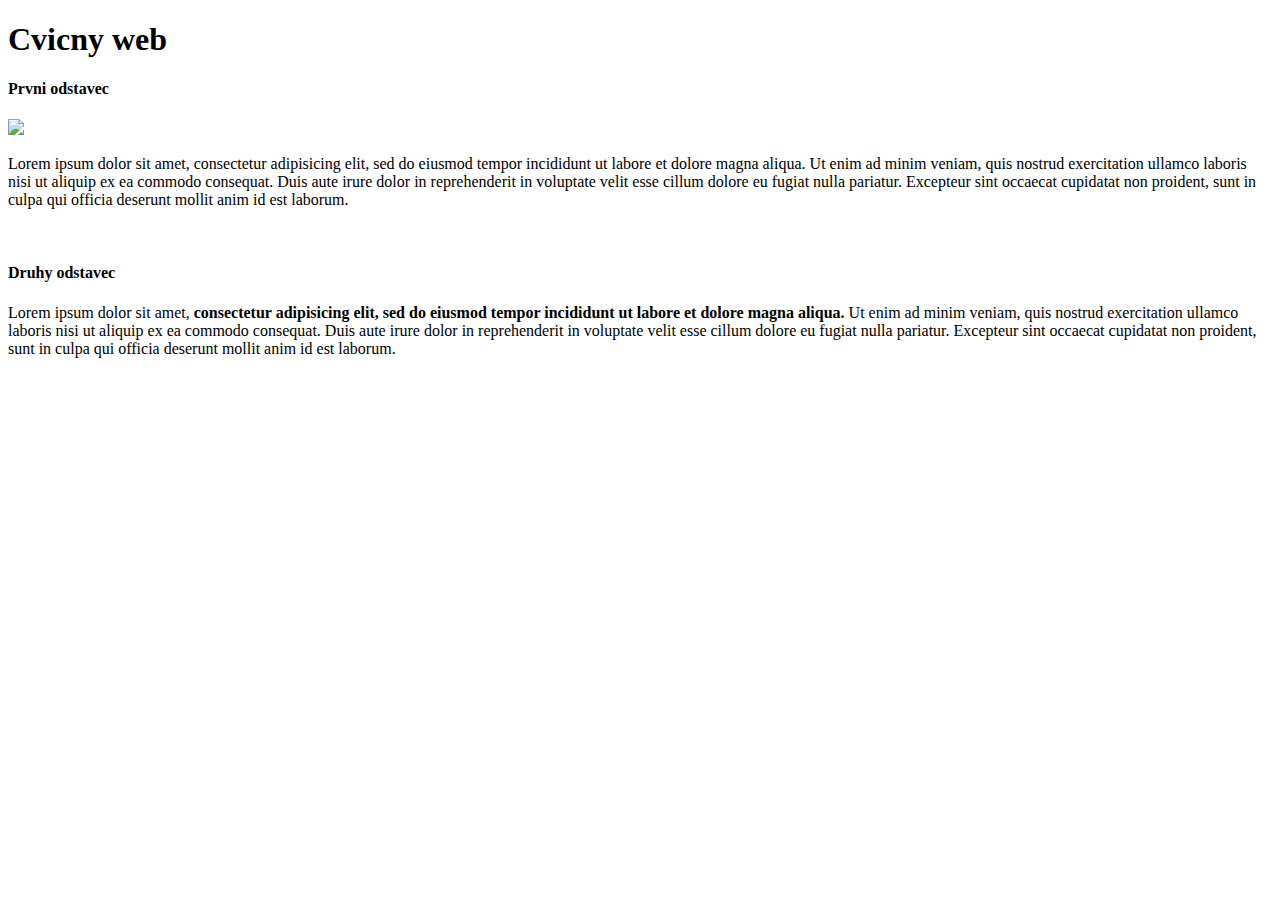
==== index.html @ f0e14d05 "1.text + obrazek" ====
<!DOCTYPE html>
<html lang="cs-cz">
<head>
	<meta charset="utf-8"/>
	<title>Peki's WebPage</title>
</head>
<body>
	<h1>Cvicny web</h1>
	<h4>Prvni odstavec</h4>
	<p><img src="../pictures/HulkPortret.jpg"></p>
	<p>Lorem ipsum dolor sit amet, consectetur adipisicing elit, sed do eiusmod
	tempor incididunt ut labore et dolore magna aliqua. Ut enim ad minim veniam,
	quis nostrud exercitation ullamco laboris nisi ut aliquip ex ea commodo
	consequat. Duis aute irure dolor in reprehenderit in voluptate velit esse
	cillum dolore eu fugiat nulla pariatur. Excepteur sint occaecat cupidatat non
	proident, sunt in culpa qui officia deserunt mollit anim id est laborum.</p>
	<br>
	<h4>Druhy odstavec</h4>
	<p> Lorem ipsum dolor sit amet, <strong>consectetur adipisicing elit, sed do eiusmod
	tempor incididunt ut labore et dolore magna aliqua.</strong>  Ut enim ad minim veniam,
	quis nostrud exercitation ullamco laboris nisi ut aliquip ex ea commodo
	consequat. Duis aute irure dolor in reprehenderit in voluptate velit esse
	cillum dolore eu fugiat nulla pariatur. Excepteur sint occaecat cupidatat non
	proident, sunt in culpa qui officia deserunt mollit anim id est laborum.</p>

</body>
</html>
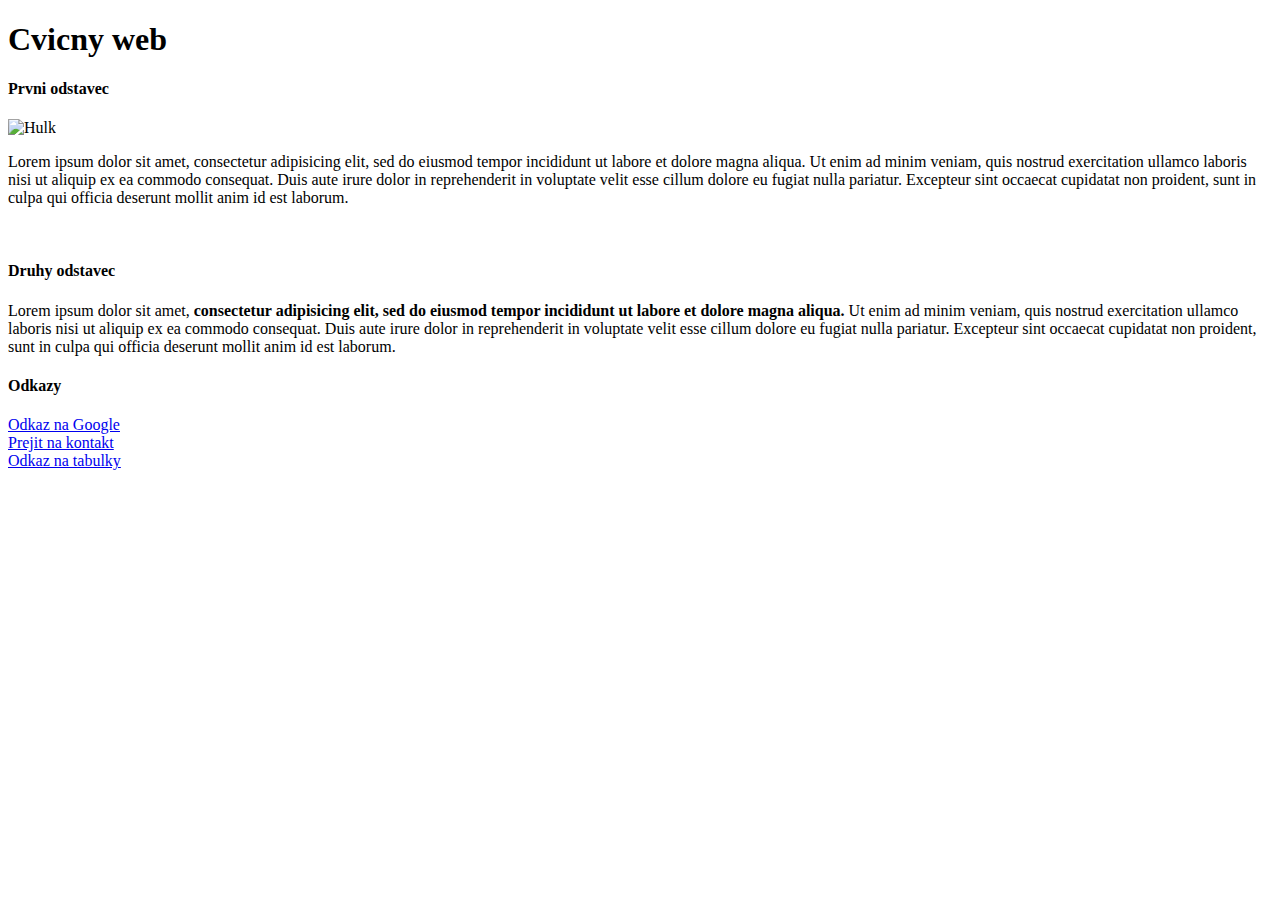
==== commit 82175510: "1.2 pridani stranek - kontakt a tabulky kontakt - done tabulky - rozpracovano" ====
--- a/index.html
+++ b/index.html
@@ -7,7 +7,7 @@
 <body>
 	<h1>Cvicny web</h1>
 	<h4>Prvni odstavec</h4>
-	<p><img src="../pictures/HulkPortret.jpg"></p>
+	<p><img src="../pictures/HulkPortret.jpg" alt="Hulk"></p>
 	<p>Lorem ipsum dolor sit amet, consectetur adipisicing elit, sed do eiusmod
 	tempor incididunt ut labore et dolore magna aliqua. Ut enim ad minim veniam,
 	quis nostrud exercitation ullamco laboris nisi ut aliquip ex ea commodo
@@ -22,6 +22,14 @@
 	consequat. Duis aute irure dolor in reprehenderit in voluptate velit esse
 	cillum dolore eu fugiat nulla pariatur. Excepteur sint occaecat cupidatat non
 	proident, sunt in culpa qui officia deserunt mollit anim id est laborum.</p>
+	<h4>Odkazy</h4>
+	<a href="http://www.google.com" title="Google" target="blank">Odkaz na Google</a>
+	<br>
+	<a href="kontakt.html" title="e-mail">Prejit na kontakt</a>
+	<br>
+	<a href="tabulky.html" title="Tabulky">Odkaz na tabulky</a>
+	<br>
+
 
 </body>
 </html>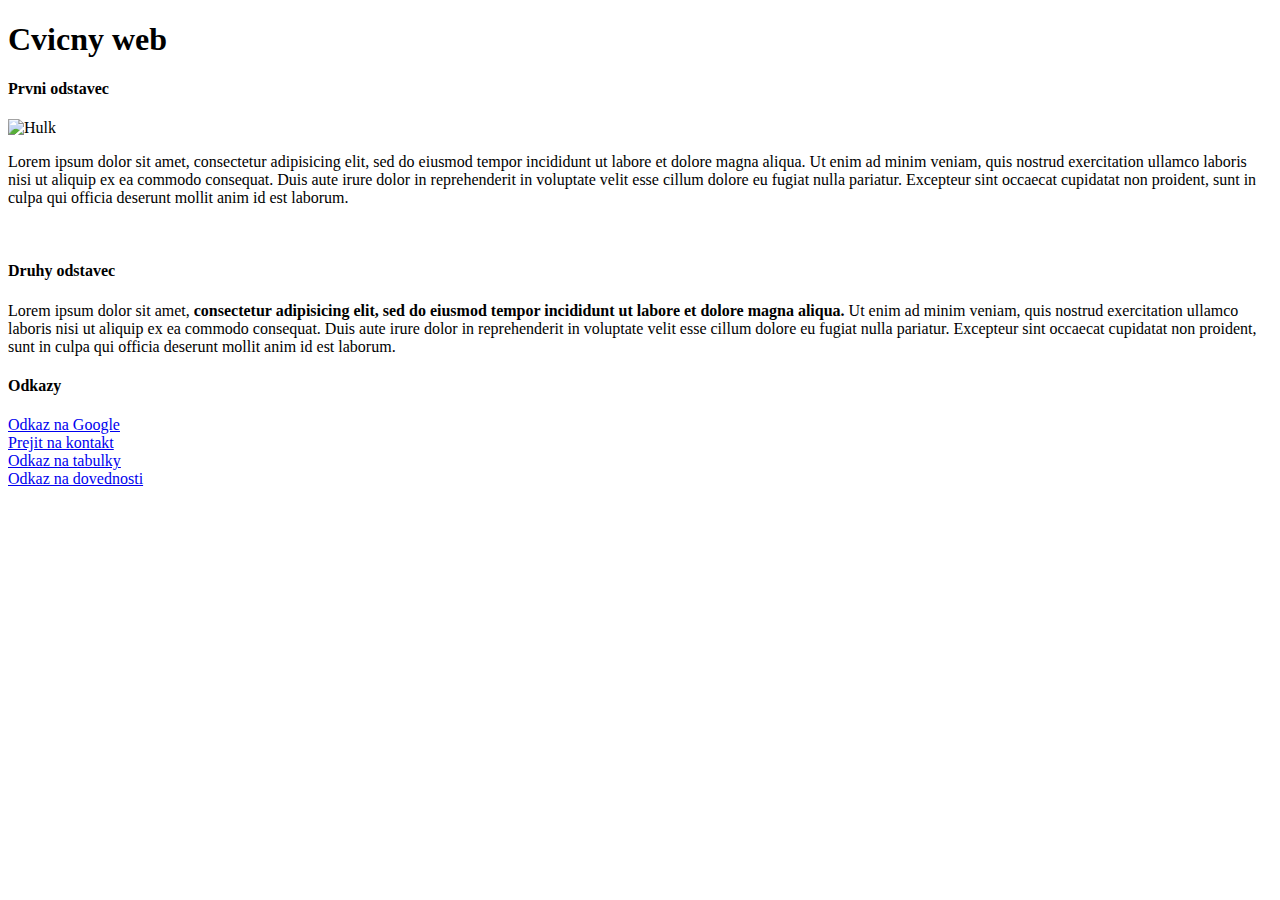
==== commit 6de3c589: "1.3 pridani stranky dovednosti -dplneni ramecku na konce stranek" ====
--- a/index.html
+++ b/index.html
@@ -29,6 +29,7 @@
 	<br>
 	<a href="tabulky.html" title="Tabulky">Odkaz na tabulky</a>
 	<br>
+	<a href="dovednosti.html" title="Dovednosti">Odkaz na dovednosti</a>
 
 
 </body>
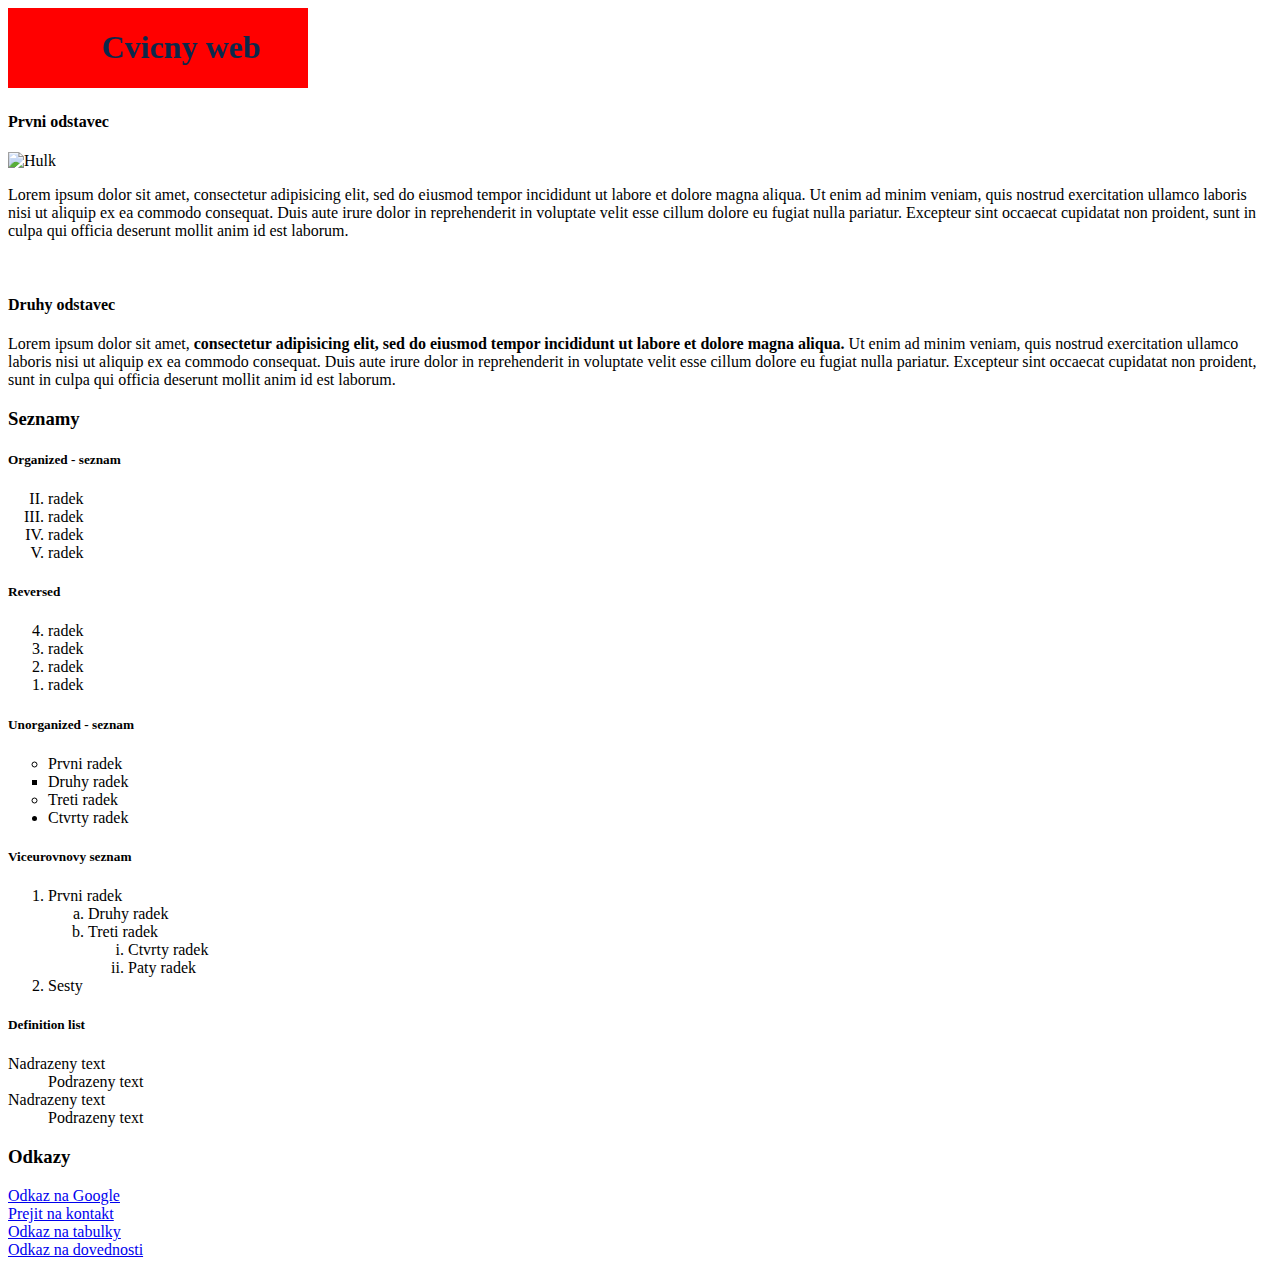
==== commit 62d3a797: "1.4 Pridani CSS stylu a pohybujiciho se nadpisu" ====
--- a/index.html
+++ b/index.html
@@ -2,12 +2,15 @@
 <html lang="cs-cz">
 <head>
 	<meta charset="utf-8"/>
+	<link rel="stylesheet" type="text/css" href="style.css"/>
 	<title>Peki's WebPage</title>
 </head>
 <body>
-	<h1>Cvicny web</h1>
+	<marquee behavior="alternate" bgcolor="red" width="300">
+		<h1>Cvicny web</h1>
+	</marquee>
 	<h4>Prvni odstavec</h4>
-	<p><img src="../pictures/HulkPortret.jpg" alt="Hulk"></p>
+	<p><img src="../pictures/HulkPortret.jpg" alt="Hulk"/></p>
 	<p>Lorem ipsum dolor sit amet, consectetur adipisicing elit, sed do eiusmod
 	tempor incididunt ut labore et dolore magna aliqua. Ut enim ad minim veniam,
 	quis nostrud exercitation ullamco laboris nisi ut aliquip ex ea commodo
@@ -22,7 +25,51 @@
 	consequat. Duis aute irure dolor in reprehenderit in voluptate velit esse
 	cillum dolore eu fugiat nulla pariatur. Excepteur sint occaecat cupidatat non
 	proident, sunt in culpa qui officia deserunt mollit anim id est laborum.</p>
-	<h4>Odkazy</h4>
+	<h3>Seznamy</h3>
+	<h5>Organized - seznam</h5>
+		<ol type="I" start="2">
+			<li>radek</li>
+			<li>radek</li>
+			<li>radek</li>
+			<li>radek</li>
+		</ol>
+	<h5>Reversed</h5>
+		<ol reversed="reversed">
+			<li>radek</li>
+			<li>radek</li>
+			<li>radek</li>
+			<li>radek</li>
+		</ol>
+	<h5>Unorganized - seznam</h5>
+		<ul type="circle">
+			<li>Prvni radek</li>
+			<li type="square">Druhy radek</li>
+			<li>Treti radek</li>
+			<li type="disc">Ctvrty radek</li>
+		</ul>
+	<h5>Viceurovnovy seznam</h5>
+		<ol>
+			<li>Prvni radek</li>
+			<ol type="a">
+				<li>Druhy radek</li>
+				<li>Treti radek</li>
+				<ol type="i">
+					<li>Ctvrty radek</li>
+					<li>Paty radek</li>
+				</ol>
+			</ol>
+			<li>Sesty</li>
+		</ol>
+	
+	<h5>Definition list</h5>
+	<dl>
+		<dt>Nadrazeny text</dt>
+			<dd>Podrazeny text</dd>
+		<dt>Nadrazeny text</dt>
+			<dd>Podrazeny text</dd>
+	</dl>
+
+	<h3>Odkazy</h3>
 	<a href="http://www.google.com" title="Google" target="blank">Odkaz na Google</a>
 	<br>
 	<a href="kontakt.html" title="e-mail">Prejit na kontakt</a>
--- a/style.css
+++ b/style.css
@@ -0,0 +1,7 @@
+h1 {
+	text-align: left;
+	color: #0a294b;
+}
+.mar{
+	animation-delay: 15;
+}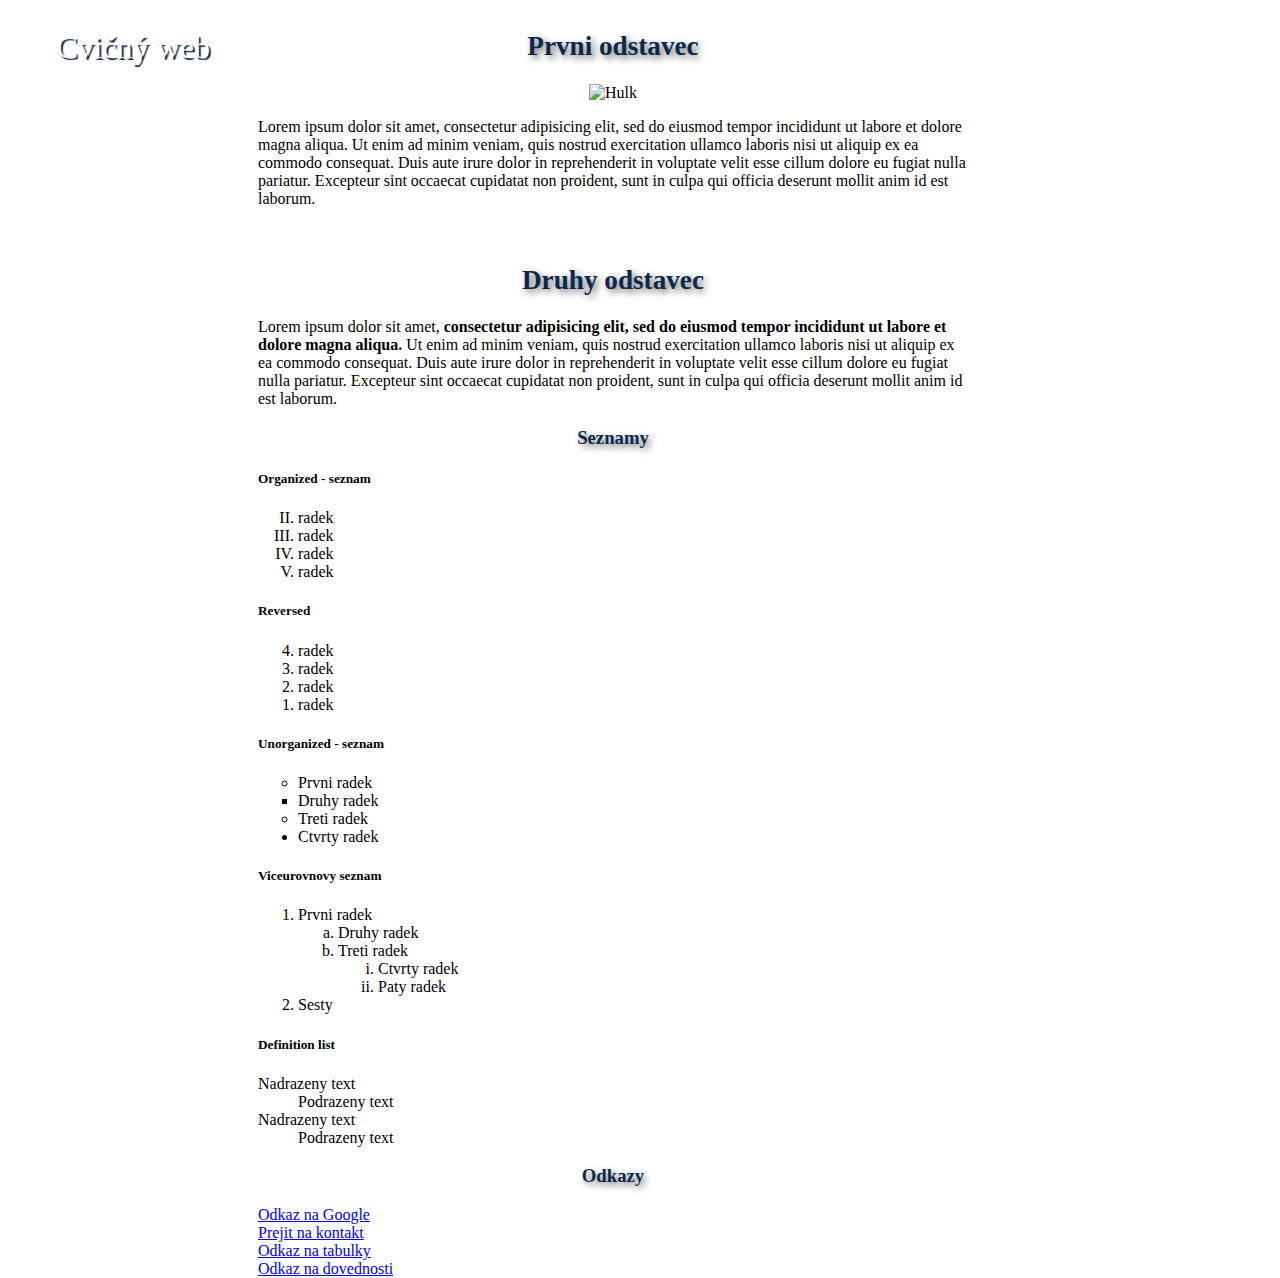
==== commit ad3bbe8d: "1.5 - layout - uvod Zaciname s layout" ====
--- a/index.html
+++ b/index.html
@@ -6,78 +6,81 @@
 	<title>Peki's WebPage</title>
 </head>
 <body>
-	<marquee behavior="alternate" bgcolor="red" width="300">
-		<h1>Cvicny web</h1>
-	</marquee>
-	<h4>Prvni odstavec</h4>
-	<p><img src="../pictures/HulkPortret.jpg" alt="Hulk"/></p>
-	<p>Lorem ipsum dolor sit amet, consectetur adipisicing elit, sed do eiusmod
-	tempor incididunt ut labore et dolore magna aliqua. Ut enim ad minim veniam,
-	quis nostrud exercitation ullamco laboris nisi ut aliquip ex ea commodo
-	consequat. Duis aute irure dolor in reprehenderit in voluptate velit esse
-	cillum dolore eu fugiat nulla pariatur. Excepteur sint occaecat cupidatat non
-	proident, sunt in culpa qui officia deserunt mollit anim id est laborum.</p>
-	<br>
-	<h4>Druhy odstavec</h4>
-	<p> Lorem ipsum dolor sit amet, <strong>consectetur adipisicing elit, sed do eiusmod
-	tempor incididunt ut labore et dolore magna aliqua.</strong>  Ut enim ad minim veniam,
-	quis nostrud exercitation ullamco laboris nisi ut aliquip ex ea commodo
-	consequat. Duis aute irure dolor in reprehenderit in voluptate velit esse
-	cillum dolore eu fugiat nulla pariatur. Excepteur sint occaecat cupidatat non
-	proident, sunt in culpa qui officia deserunt mollit anim id est laborum.</p>
-	<h3>Seznamy</h3>
-	<h5>Organized - seznam</h5>
-		<ol type="I" start="2">
-			<li>radek</li>
-			<li>radek</li>
-			<li>radek</li>
-			<li>radek</li>
-		</ol>
-	<h5>Reversed</h5>
-		<ol reversed="reversed">
-			<li>radek</li>
-			<li>radek</li>
-			<li>radek</li>
-			<li>radek</li>
-		</ol>
-	<h5>Unorganized - seznam</h5>
-		<ul type="circle">
-			<li>Prvni radek</li>
-			<li type="square">Druhy radek</li>
-			<li>Treti radek</li>
-			<li type="disc">Ctvrty radek</li>
-		</ul>
-	<h5>Viceurovnovy seznam</h5>
-		<ol>
-			<li>Prvni radek</li>
-			<ol type="a">
-				<li>Druhy radek</li>
-				<li>Treti radek</li>
-				<ol type="i">
-					<li>Ctvrty radek</li>
-					<li>Paty radek</li>
+	<article>
+		 <marquee behavior="alternate" bgcolor="red" width="300"></marquee>
+		 <header>
+			<h1>Cvičný web</h1>
+		 </header>
+			<section>
+			<h2>Prvni odstavec</h2>
+			<p class="centrovany"><img src="../pictures/HulkPortret.jpg" alt="Hulk"/></p>
+			<p>Lorem ipsum dolor sit amet, consectetur adipisicing elit, sed do eiusmod
+			tempor incididunt ut labore et dolore magna aliqua. Ut enim ad minim veniam,
+			quis nostrud exercitation ullamco laboris nisi ut aliquip ex ea commodo
+			consequat. Duis aute irure dolor in reprehenderit in voluptate velit esse
+			cillum dolore eu fugiat nulla pariatur. Excepteur sint occaecat cupidatat non
+			proident, sunt in culpa qui officia deserunt mollit anim id est laborum.</p>
+			<br>
+			<h2>Druhy odstavec</h2>
+			<p> Lorem ipsum dolor sit amet, <strong>consectetur adipisicing elit, sed do eiusmod
+			tempor incididunt ut labore et dolore magna aliqua.</strong>  Ut enim ad minim veniam,
+			quis nostrud exercitation ullamco laboris nisi ut aliquip ex ea commodo
+			consequat. Duis aute irure dolor in reprehenderit in voluptate velit esse
+			cillum dolore eu fugiat nulla pariatur. Excepteur sint occaecat cupidatat non
+			proident, sunt in culpa qui officia deserunt mollit anim id est laborum.</p>
+			<h3>Seznamy</h3>
+			<h5>Organized - seznam</h5>
+				<ol type="I" start="2">
+					<li>radek</li>
+					<li>radek</li>
+					<li>radek</li>
+					<li>radek</li>
 				</ol>
-			</ol>
-			<li>Sesty</li>
-		</ol>
-	
-	<h5>Definition list</h5>
-	<dl>
-		<dt>Nadrazeny text</dt>
-			<dd>Podrazeny text</dd>
-		<dt>Nadrazeny text</dt>
-			<dd>Podrazeny text</dd>
-	</dl>
+			<h5>Reversed</h5>
+				<ol reversed="reversed">
+					<li>radek</li>
+					<li>radek</li>
+					<li>radek</li>
+					<li>radek</li>
+				</ol>
+			<h5>Unorganized - seznam</h5>
+				<ul type="circle">
+					<li>Prvni radek</li>
+					<li type="square">Druhy radek</li>
+					<li>Treti radek</li>
+					<li type="disc">Ctvrty radek</li>
+				</ul>
+			<h5>Viceurovnovy seznam</h5>
+				<ol>
+					<li>Prvni radek</li>
+					<ol type="a">
+						<li>Druhy radek</li>
+						<li>Treti radek</li>
+						<ol type="i">
+							<li>Ctvrty radek</li>
+							<li>Paty radek</li>
+						</ol>
+					</ol>
+					<li>Sesty</li>
+				</ol>
+			
+			<h5>Definition list</h5>
+			<dl>
+				<dt>Nadrazeny text</dt>
+					<dd>Podrazeny text</dd>
+				<dt>Nadrazeny text</dt>
+					<dd>Podrazeny text</dd>
+			</dl>
 
-	<h3>Odkazy</h3>
-	<a href="http://www.google.com" title="Google" target="blank">Odkaz na Google</a>
-	<br>
-	<a href="kontakt.html" title="e-mail">Prejit na kontakt</a>
-	<br>
-	<a href="tabulky.html" title="Tabulky">Odkaz na tabulky</a>
-	<br>
-	<a href="dovednosti.html" title="Dovednosti">Odkaz na dovednosti</a>
-
-
+			<h3>Odkazy</h3>
+			<a href="http://www.google.com" title="Google" target="blank">Odkaz na Google</a>
+			<br>
+			<a href="kontakt.html" title="e-mail">Prejit na kontakt</a>
+			<br>
+			<a href="tabulky.html" title="Tabulky">Odkaz na tabulky</a>
+			<br>
+			<a href="dovednosti.html" title="Dovednosti">Odkaz na dovednosti</a>
+		</section>
+	</article>
 </body>
 </html>--- a/style.css
+++ b/style.css
@@ -1,7 +1,34 @@
-h1 {
-	text-align: left;
+
+h2,h3, h4, h6 {
+	text-align: center;
 	color: #0a294b;
+	font-family: Aria;
+	text-shadow: 3px 3px 7px #666666;
 }
-.mar{
-	animation-delay: 15;
+h1{
+	font-size: 2em;
+	font-weight: normal;
+	color: white;
+	text-align: center;
+	text-shadow: 2px 2px 1px #0a294b;
+}
+h2{
+	font-size: 1.7em;
+}
+.centrovany{
+	text-align: center;
+}
+body{
+
+	background:url('../pictures/pozadi.png');
+	font-family: Verdana;	
+}
+article header{
+	width: 250px;
+	float: left;
+}
+article section{
+	width: 710px;
+	float: left;
+	background: white;
 }